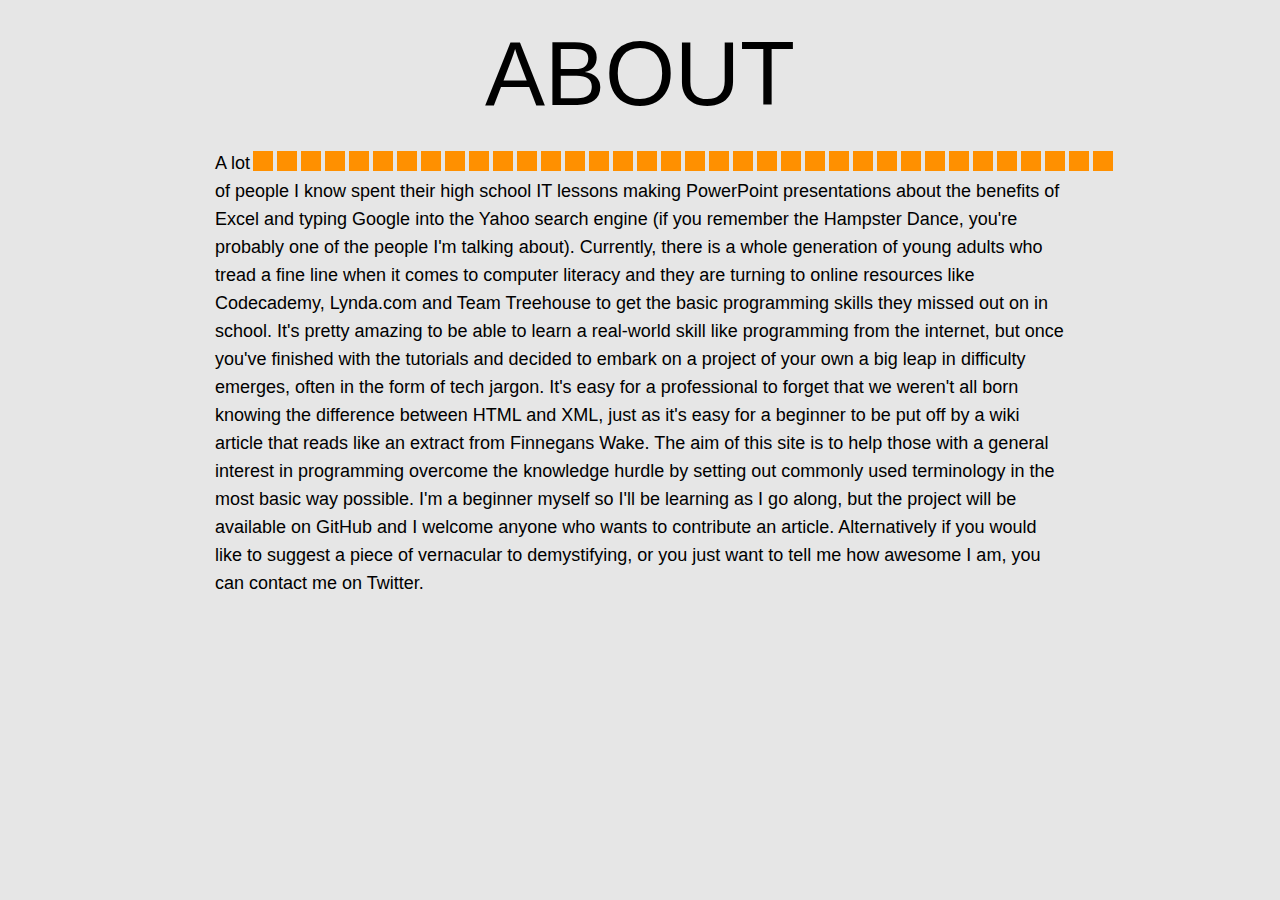
==== posts/about.html @ e1ed6783 "Change blog post design." ====
<!doctype html>
<html lang="en-us">
<head>
    
    <meta charset="utf-8">
    <meta http-equiv="X-UA-Compatible" content="IE=Edge;chrome=1">
    <meta name="viewport" content="width=device-width, initial-scale=1.0">
    <meta name="apple-mobile-web-app-capable" content="yes">
    <meta name="MSSmartTagsPreventParsing" content="true">

    <meta name="description" content="Simplifying tech jargon for beginners.">
    <meta name="author" content="https://github.com/laufofbread/Three-Finger-Click">

    <title>Three Finger Click | About</title>

    <link rel="shortcut icon" href="/images/favicon.gif">
    <link rel="stylesheet" href="/css/blog-posts.css">

</head>
<body>
    <div id="block">
    <h1>ABOUT</h1>
   
    <div class="underline-black"> <span class="black"></span><span class="black"></span><span class="black"></span><span class="black"></span><span class="black"></span><span class="black"></span><span class="black"></span><span class="black"></span><span class="black"></span><span class="black"></span><span class="black"></span><span class="black"></span><span class="black"></span><span class="black"></span><span class="black"></span><span class="black"></span><span class="black"></span><span class="black"></span><span class="black"></span><span class="black"></span><span class="black"></span><span class="black"></span><span class="black"></span><span class="black"></span><span class="black"></span><span class="black"></span><span class="black"></span><span class="black"></span><span class="black"></span><span class="black"></span><span class="black"></span><span class="black"></span><span class="black"></span><span class="black"></span><span class="black"></span><span class="black"></span></div>
    
    <div class="underline-orange"> <span class="orange"></span><span class="orange"></span><span class="orange"></span><span class="orange"></span><span class="orange"></span><span class="orange"></span><span class="orange"></span><span class="orange"></span><span class="orange"></span><span class="orange"></span><span class="orange"></span><span class="orange"></span><span class="orange"></span><span class="orange"></span><span class="orange"></span><span class="orange"></span><span class="orange"></span><span class="orange"></span><span class="orange"></span><span class="orange"></span><span class="orange"></span><span class="orange"></span><span class="orange"></span><span class="orange"></span><span class="orange"></span><span class="orange"></span><span class="orange"></span><span class="orange"></span><span class="orange"></span><span class="orange"></span><span class="orange"></span><span class="orange"></span><span class="orange"></span><span class="orange"></span><span class="orange"></span><span class="orange"></span></div>
        
    <p>A lot of people I know spent their high school IT lessons making PowerPoint presentations about the benefits of Excel and typing Google into the Yahoo search engine (if you remember the Hampster Dance, you're probably one of the people I'm talking about). Currently, there is a whole generation of young adults who tread a fine line when it comes to computer literacy and they are turning to online resources like Codecademy, Lynda.com and Team Treehouse to get the basic programming skills they missed out on in school. 

It's pretty amazing to be able to learn a real-world skill like programming from the internet, but once you've finished with the tutorials and decided to embark on a project of your own a big leap in difficulty emerges, often in the form of tech jargon. It's easy for a professional to forget that we weren't all born knowing the difference between HTML and XML, just as it's easy for a beginner to be put off by a wiki article that reads like an extract from Finnegans Wake.

The aim of this site is to help those with a general interest in programming overcome the knowledge hurdle by setting out commonly used terminology in the most basic way possible. I'm a beginner myself so I'll be learning as I go along, but the project will be available on GitHub and I welcome anyone who wants to contribute an article. Alternatively if you would like to suggest a piece of vernacular to demystifying, or you just want to tell me how awesome I am, you can contact me on Twitter.
</p>
</div>
</body>
</html>
---- css/blog-posts.css ----
body {
    background:             #e6e6e6;
}

/*classes for squares under title*/
.underline-black {
    width:                  900px;
    margin-left:            auto;
    margin-right:           auto;
    position:               relative;
}

.underline-orange {
    width:                  900px;
    margin-left:            auto;
    margin-right:           auto;
    position:               absolute;
}

.black {
    background-color:       #000;
    
}

.orange {
    background-color:       #ff9000;
}

span {
    width:                  20px;
    height:                 20px;
    margin:                 2px;
    float:                  right;
}

#block {
    width:                  850px;
    margin-left:            auto;
    margin-right:           auto;
    position:               relative;
}

h1, p {
	font-family:            Arial, sans-serif;
	font-weight:            100;
	text-rendering:         optimizeLegibility; 
	letter-spacing:         5;
	line-height:            28px;
}

h1 {
	font-size:              90px;
    text-align:             center;
}

p {
    font-size:              18px;
    text-align:             left;
}
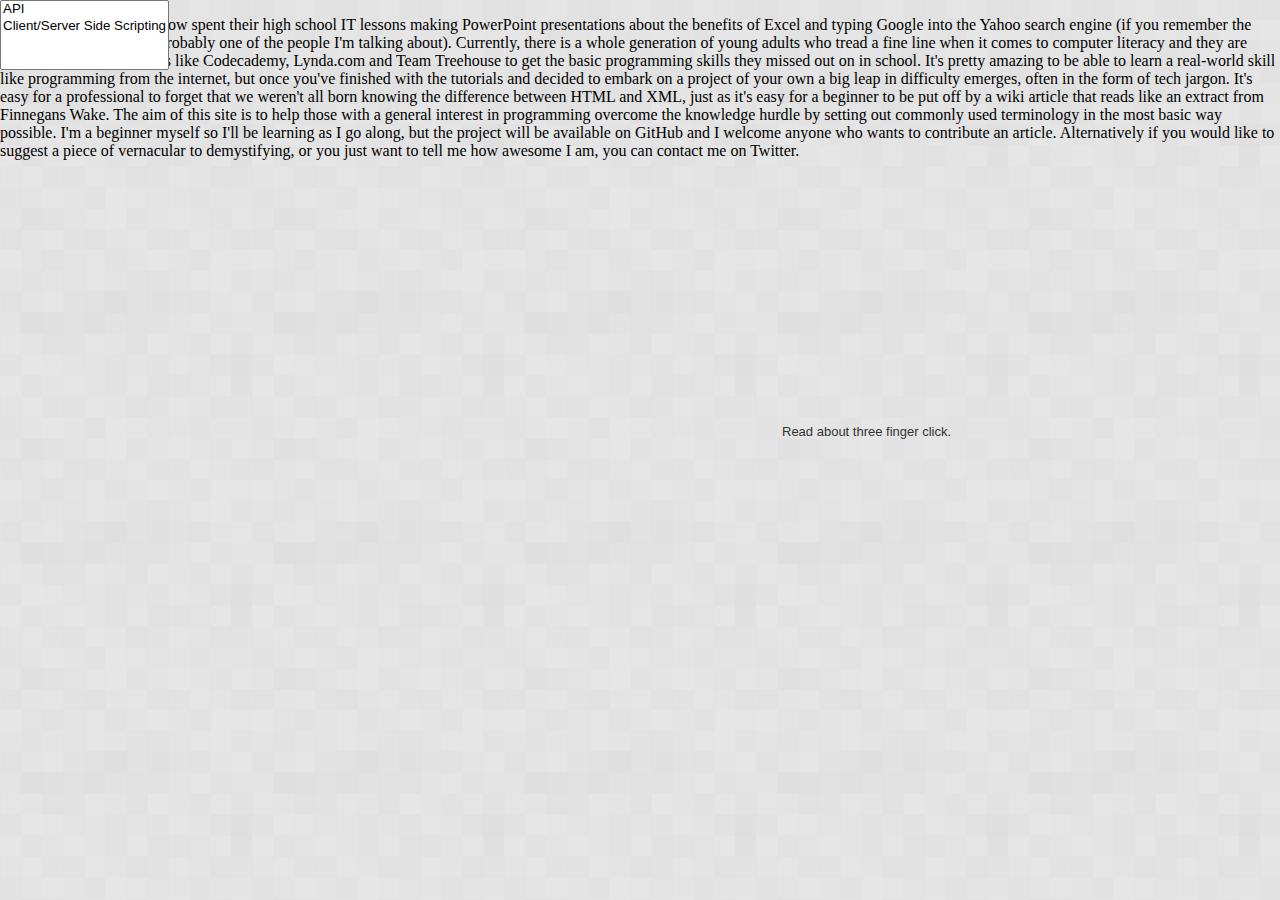
==== commit 18d786e8: "Blog post design." ====
--- a/posts/about.html
+++ b/posts/about.html
@@ -11,26 +11,40 @@
     <meta name="description" content="Simplifying tech jargon for beginners.">
     <meta name="author" content="https://github.com/laufofbread/Three-Finger-Click">
 
-    <title>Three Finger Click | About</title>
+    <!-- REMEMBER TO CHANGE THIS! -->
+    <title>About | Three Finger Click</title>
 
     <link rel="shortcut icon" href="/images/favicon.gif">
-    <link rel="stylesheet" href="/css/blog-posts.css">
+    <link rel="stylesheet" href="/js/select2-3.3.2/select2.css" type="text/css" media="screen" title="no title" charset="utf-8">
+    <link rel="stylesheet" href="/css/index.css">
 
 </head>
 <body>
-    <div id="block">
-    <h1>ABOUT</h1>
-   
-    <div class="underline-black"> <span class="black"></span><span class="black"></span><span class="black"></span><span class="black"></span><span class="black"></span><span class="black"></span><span class="black"></span><span class="black"></span><span class="black"></span><span class="black"></span><span class="black"></span><span class="black"></span><span class="black"></span><span class="black"></span><span class="black"></span><span class="black"></span><span class="black"></span><span class="black"></span><span class="black"></span><span class="black"></span><span class="black"></span><span class="black"></span><span class="black"></span><span class="black"></span><span class="black"></span><span class="black"></span><span class="black"></span><span class="black"></span><span class="black"></span><span class="black"></span><span class="black"></span><span class="black"></span><span class="black"></span><span class="black"></span><span class="black"></span><span class="black"></span></div>
     
-    <div class="underline-orange"> <span class="orange"></span><span class="orange"></span><span class="orange"></span><span class="orange"></span><span class="orange"></span><span class="orange"></span><span class="orange"></span><span class="orange"></span><span class="orange"></span><span class="orange"></span><span class="orange"></span><span class="orange"></span><span class="orange"></span><span class="orange"></span><span class="orange"></span><span class="orange"></span><span class="orange"></span><span class="orange"></span><span class="orange"></span><span class="orange"></span><span class="orange"></span><span class="orange"></span><span class="orange"></span><span class="orange"></span><span class="orange"></span><span class="orange"></span><span class="orange"></span><span class="orange"></span><span class="orange"></span><span class="orange"></span><span class="orange"></span><span class="orange"></span><span class="orange"></span><span class="orange"></span><span class="orange"></span><span class="orange"></span></div>
+    <h1>
+        <a href="/posts/about.html" title="About">Read about three finger click.</a>
         
-    <p>A lot of people I know spent their high school IT lessons making PowerPoint presentations about the benefits of Excel and typing Google into the Yahoo search engine (if you remember the Hampster Dance, you're probably one of the people I'm talking about). Currently, there is a whole generation of young adults who tread a fine line when it comes to computer literacy and they are turning to online resources like Codecademy, Lynda.com and Team Treehouse to get the basic programming skills they missed out on in school. 
+        <select id="e1" multiple>
+            <option value="posts/api.html">API</option>
+            <option value="posts/client-serversidescripting.html">Client/Server Side Scripting</option>
+        </select>
+    
+    </h1>
+    
+    <p>
+        About
 
-It's pretty amazing to be able to learn a real-world skill like programming from the internet, but once you've finished with the tutorials and decided to embark on a project of your own a big leap in difficulty emerges, often in the form of tech jargon. It's easy for a professional to forget that we weren't all born knowing the difference between HTML and XML, just as it's easy for a beginner to be put off by a wiki article that reads like an extract from Finnegans Wake.
+        A lot of people I know spent their high school IT lessons making PowerPoint presentations about the benefits of Excel and typing Google into the Yahoo search engine (if you remember the Hampster Dance, you're probably one of the people I'm talking about). Currently, there is a whole generation of young adults who tread a fine line when it comes to computer literacy and they are turning to online resources like Codecademy, Lynda.com and Team Treehouse to get the basic programming skills they missed out on in school. 
 
-The aim of this site is to help those with a general interest in programming overcome the knowledge hurdle by setting out commonly used terminology in the most basic way possible. I'm a beginner myself so I'll be learning as I go along, but the project will be available on GitHub and I welcome anyone who wants to contribute an article. Alternatively if you would like to suggest a piece of vernacular to demystifying, or you just want to tell me how awesome I am, you can contact me on Twitter.
-</p>
-</div>
+        It's pretty amazing to be able to learn a real-world skill like programming from the internet, but once you've finished with the tutorials and decided to embark on a project of your own a big leap in difficulty emerges, often in the form of tech jargon. It's easy for a professional to forget that we weren't all born knowing the difference between HTML and XML, just as it's easy for a beginner to be put off by a wiki article that reads like an extract from Finnegans Wake.
+
+        The aim of this site is to help those with a general interest in programming overcome the knowledge hurdle by setting out commonly used terminology in the most basic way possible. I'm a beginner myself so I'll be learning as I go along, but the project will be available on GitHub and I welcome anyone who wants to contribute an article. Alternatively if you would like to suggest a piece of vernacular to demystifying, or you just want to tell me how awesome I am, you can contact me on Twitter.
+        
+    </p>
+
+	<script src="/js/jquery-1.9.1.min.js" type="text/javascript" charset="utf-8"></script>
+	<script src="/js/select2-3.3.2/select2.min.js" type="text/javascript" charset="utf-8"></script>
+    <script src="/js/menu.js" type="text/javascript" charset="utf-8"></script>
+    
 </body>
 </html>
--- a/css/index.css
+++ b/css/index.css
@@ -0,0 +1,80 @@
+body {
+    background:             #e6e6e6;
+    margin:                 0px;
+    padding:                0px;
+    background-image: url('../images/bg.png');
+}
+
+h1 {
+    background-image:       url('../images/fullheader.gif');
+    background-position:    center 20px;
+    background-repeat:      no-repeat;
+    position:               absolute;
+    top:                    0px;
+    bottom:                 0px;
+    right:                  0px;
+    left:                   0px;
+    
+    -webkit-margin-before:  0em;
+    -webkit-margin-after:   0em;
+    -webkit-margin-start:   0px;
+    -webkit-margin-end:     0px;
+}
+
+a {
+    position:               absolute;
+	top:                    420px;
+	left:                   50%;
+    margin-left:            142px;
+    width:                  222px;
+	font-size:              13px;
+	font-family:            Helvetica, Arial, sans-serif;
+	font-weight:            200;
+	text-rendering:         optimizeLegibility; 
+	letter-spacing:         0;
+	line-height:            23px;
+    color:                  #333;
+    text-decoration:        none;
+}
+
+/* hexidecimal value for orange in header */
+a:hover {
+    color:                  #ff9000;
+}
+
+/* menu style */
+#s2id_e1 {
+    position:               absolute;
+	top:                    385px;
+	left:                   50%;
+    margin-left:            94px;
+    width:                  222px;
+	font-size:              18px;
+	font-family:            Helvetica, Arial, sans-serif;
+	font-weight:            200;
+	text-rendering:         optimizeLegibility; 
+}
+
+.select2-results {
+	font-size:              14px;
+	font-family:            Helvetica, Arial, sans-serif;
+	font-weight:            200;
+	text-rendering:         optimizeLegibility; 
+}
+
+.select2-results .select2-highlighted {
+    background:                  #333;
+}
+
+.select2-container-multi.select2-container-active .select2-choices {
+    border:               1px solid #aaa;
+}
+
+
+
+/* class names for menu
+select2-container select2-container-multi select2-dropdown-open
+
+id name for whole group of classes
+s2id_e1*/
+
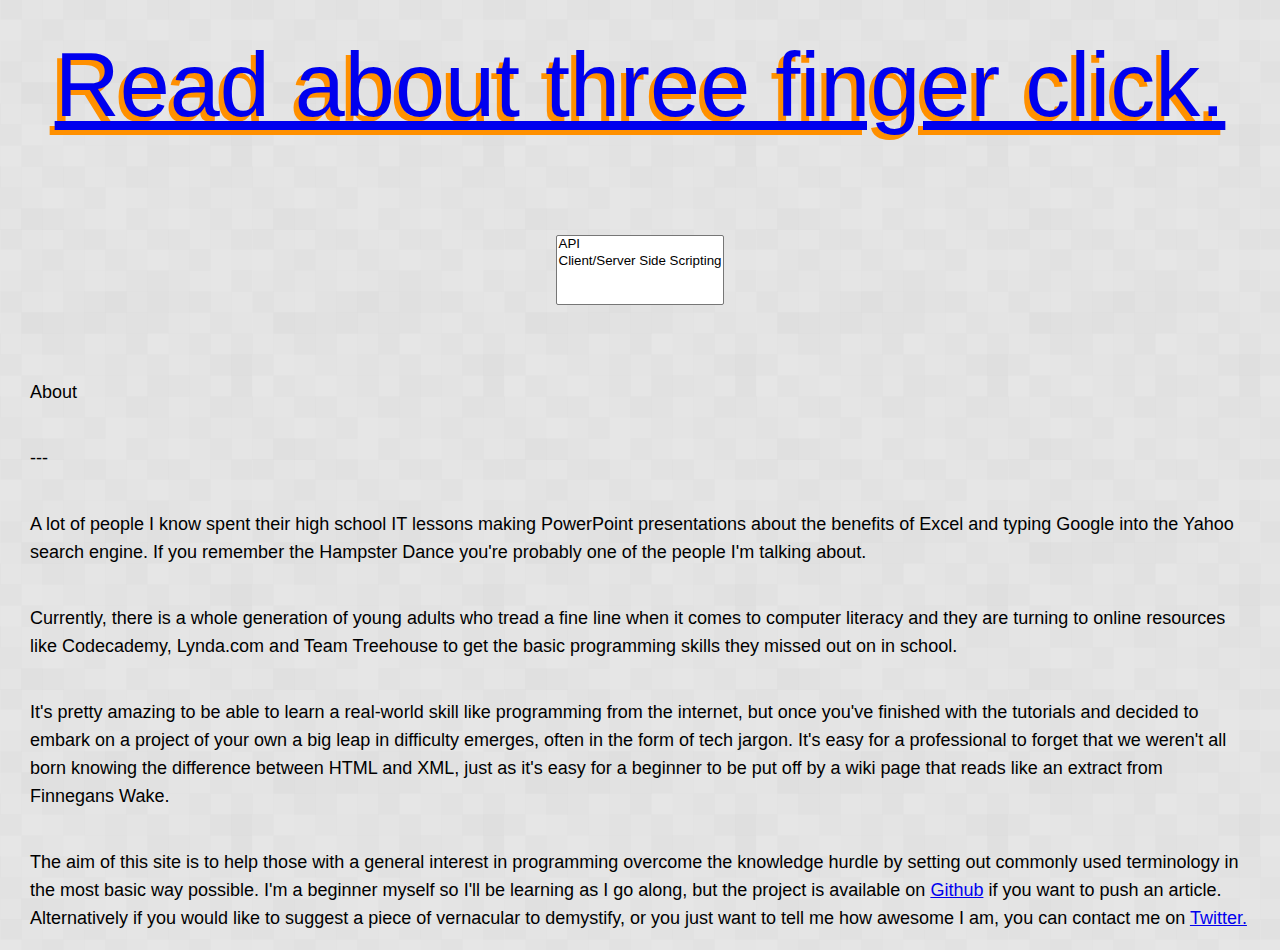
==== commit 1bf5cf38: "Edit articles." ====
--- a/posts/about.html
+++ b/posts/about.html
@@ -16,13 +16,13 @@
 
     <link rel="shortcut icon" href="/images/favicon.gif">
     <link rel="stylesheet" href="/js/select2-3.3.2/select2.css" type="text/css" media="screen" title="no title" charset="utf-8">
-    <link rel="stylesheet" href="/css/index.css">
+    <link rel="stylesheet" href="/css/blog-posts.css">
 
 </head>
 <body>
-    
+    <a href="/index.html" id="home"></a>
     <h1>
-        <a href="/posts/about.html" title="About">Read about three finger click.</a>
+        <a href="/posts/about.html" id="about" title="About">Read about three finger click.</a>
         
         <select id="e1" multiple>
             <option value="posts/api.html">API</option>
@@ -31,17 +31,15 @@
     
     </h1>
     
-    <p>
-        About
-
-        A lot of people I know spent their high school IT lessons making PowerPoint presentations about the benefits of Excel and typing Google into the Yahoo search engine (if you remember the Hampster Dance, you're probably one of the people I'm talking about). Currently, there is a whole generation of young adults who tread a fine line when it comes to computer literacy and they are turning to online resources like Codecademy, Lynda.com and Team Treehouse to get the basic programming skills they missed out on in school. 
-
-        It's pretty amazing to be able to learn a real-world skill like programming from the internet, but once you've finished with the tutorials and decided to embark on a project of your own a big leap in difficulty emerges, often in the form of tech jargon. It's easy for a professional to forget that we weren't all born knowing the difference between HTML and XML, just as it's easy for a beginner to be put off by a wiki article that reads like an extract from Finnegans Wake.
-
-        The aim of this site is to help those with a general interest in programming overcome the knowledge hurdle by setting out commonly used terminology in the most basic way possible. I'm a beginner myself so I'll be learning as I go along, but the project will be available on GitHub and I welcome anyone who wants to contribute an article. Alternatively if you would like to suggest a piece of vernacular to demystifying, or you just want to tell me how awesome I am, you can contact me on Twitter.
-        
-    </p>
-
+    <div class="postblock">
+        <p>About</p>
+        <p>---</p>
+        <p>A lot of people I know spent their high school IT lessons making PowerPoint presentations about the benefits of Excel and typing Google into the Yahoo search engine. If you remember the Hampster Dance you're probably one of the people I'm talking about.</p>
+        <p>Currently, there is a whole generation of young adults who tread a fine line when it comes to computer literacy and they are turning to online resources like Codecademy, Lynda.com and Team Treehouse to get the basic programming skills they missed out on in school.</p>
+        <p>It's pretty amazing to be able to learn a real-world skill like programming from the internet, but once you've finished with the tutorials and decided to embark on a project of your own a big leap in difficulty emerges, often in the form of tech jargon. It's easy for a professional to forget that we weren't all born knowing the difference between HTML and XML, just as it's easy for a beginner to be put off by a wiki page that reads like an extract from Finnegans Wake.</p> 
+        <p>The aim of this site is to help those with a general interest in programming overcome the knowledge hurdle by setting out commonly used terminology in the most basic way possible. I'm a beginner myself so I'll be learning as I go along, but the project is available on <a href="https://github.com/laufofbread/Three-Finger-Click">Github</a> if you want to push an article. Alternatively if you would like to suggest a piece of vernacular to demystify, or you just want to tell me how awesome I am, you can contact me on <a href="https://twitter.com/laufofbread">Twitter.</a></p>
+    </div>
+    
 	<script src="/js/jquery-1.9.1.min.js" type="text/javascript" charset="utf-8"></script>
 	<script src="/js/select2-3.3.2/select2.min.js" type="text/javascript" charset="utf-8"></script>
     <script src="/js/menu.js" type="text/javascript" charset="utf-8"></script>
--- a/js/select2-3.3.2/select2.css
+++ b/js/select2-3.3.2/select2.css
@@ -0,0 +1,603 @@
+/*
+Version: 3.3.2 Timestamp: Mon Mar 25 12:14:18 PDT 2013
+*/
+.select2-container {
+    position: relative;
+    display: inline-block;
+    /* inline-block for ie7 */
+    zoom: 1;
+    *display: inline;
+    vertical-align: middle;
+}
+
+.select2-container,
+.select2-drop,
+.select2-search,
+.select2-search input{
+  /*
+    Force border-box so that % widths fit the parent
+    container without overlap because of margin/padding.
+
+    More Info : http://www.quirksmode.org/css/box.html
+  */
+  -webkit-box-sizing: border-box; /* webkit */
+   -khtml-box-sizing: border-box; /* konqueror */
+     -moz-box-sizing: border-box; /* firefox */
+      -ms-box-sizing: border-box; /* ie */
+          box-sizing: border-box; /* css3 */
+}
+
+.select2-container .select2-choice {
+    display: block;
+    height: 26px;
+    padding: 0 0 0 8px;
+    overflow: hidden;
+    position: relative;
+
+    border: 1px solid #aaa;
+    white-space: nowrap;
+    line-height: 26px;
+    color: #444;
+    text-decoration: none;
+
+    -webkit-border-radius: 4px;
+       -moz-border-radius: 4px;
+            border-radius: 4px;
+
+    -webkit-background-clip: padding-box;
+       -moz-background-clip: padding;
+            background-clip: padding-box;
+
+    -webkit-touch-callout: none;
+      -webkit-user-select: none;
+       -khtml-user-select: none;
+         -moz-user-select: none;
+          -ms-user-select: none;
+              user-select: none;
+
+    background-color: #fff;
+    background-image: -webkit-gradient(linear, left bottom, left top, color-stop(0, #eeeeee), color-stop(0.5, white));
+    background-image: -webkit-linear-gradient(center bottom, #eeeeee 0%, white 50%);
+    background-image: -moz-linear-gradient(center bottom, #eeeeee 0%, white 50%);
+    background-image: -o-linear-gradient(bottom, #eeeeee 0%, #ffffff 50%);
+    background-image: -ms-linear-gradient(top, #ffffff 0%, #eeeeee 50%);
+    filter: progid:DXImageTransform.Microsoft.gradient(startColorstr = '#ffffff', endColorstr = '#eeeeee', GradientType = 0);
+    background-image: linear-gradient(top, #ffffff 0%, #eeeeee 50%);
+}
+
+.select2-container.select2-drop-above .select2-choice {
+    border-bottom-color: #aaa;
+
+    -webkit-border-radius:0 0 4px 4px;
+       -moz-border-radius:0 0 4px 4px;
+            border-radius:0 0 4px 4px;
+
+    background-image: -webkit-gradient(linear, left bottom, left top, color-stop(0, #eeeeee), color-stop(0.9, white));
+    background-image: -webkit-linear-gradient(center bottom, #eeeeee 0%, white 90%);
+    background-image: -moz-linear-gradient(center bottom, #eeeeee 0%, white 90%);
+    background-image: -o-linear-gradient(bottom, #eeeeee 0%, white 90%);
+    background-image: -ms-linear-gradient(top, #eeeeee 0%,#ffffff 90%);
+    filter: progid:DXImageTransform.Microsoft.gradient( startColorstr='#ffffff', endColorstr='#eeeeee',GradientType=0 );
+    background-image: linear-gradient(top, #eeeeee 0%,#ffffff 90%);
+}
+
+.select2-container .select2-choice span {
+    margin-right: 26px;
+    display: block;
+    overflow: hidden;
+
+    white-space: nowrap;
+
+    -ms-text-overflow: ellipsis;
+     -o-text-overflow: ellipsis;
+        text-overflow: ellipsis;
+}
+
+.select2-container .select2-choice abbr {
+    display: block;
+    width: 12px;
+    height: 12px;
+    position: absolute;
+    right: 26px;
+    top: 8px;
+
+    font-size: 1px;
+    text-decoration: none;
+
+    border: 0;
+    background: url('select2.png') right top no-repeat;
+    cursor: pointer;
+    outline: 0;
+}
+.select2-container .select2-choice abbr:hover {
+    background-position: right -11px;
+    cursor: pointer;
+}
+
+.select2-drop-mask {
+    position: absolute;
+    left: 0;
+    top: 0;
+    z-index: 9998;
+    background-color: #fff;
+    opacity: 0;
+    -ms-filter: "progid:DXImageTransform.Microsoft.Alpha(Opacity=0)"; /* works in IE 8 */
+        filter: "alpha(opacity=0)"; /* expected to work in IE 8 */
+        filter: alpha(opacity=0); /* IE 4-7 */
+}
+
+.select2-drop {
+    width: 100%;
+    margin-top:-1px;
+    position: absolute;
+    z-index: 9999;
+    top: 100%;
+
+    background: #fff;
+    color: #000;
+    border: 1px solid #aaa;
+    border-top: 0;
+
+    -webkit-border-radius: 0 0 4px 4px;
+       -moz-border-radius: 0 0 4px 4px;
+            border-radius: 0 0 4px 4px;
+
+    -webkit-box-shadow: 0 4px 5px rgba(0, 0, 0, .15);
+       -moz-box-shadow: 0 4px 5px rgba(0, 0, 0, .15);
+            box-shadow: 0 4px 5px rgba(0, 0, 0, .15);
+}
+
+.select2-drop.select2-drop-above {
+    margin-top: 1px;
+    border-top: 1px solid #aaa;
+    border-bottom: 0;
+
+    -webkit-border-radius: 4px 4px 0 0;
+       -moz-border-radius: 4px 4px 0 0;
+            border-radius: 4px 4px 0 0;
+
+    -webkit-box-shadow: 0 -4px 5px rgba(0, 0, 0, .15);
+       -moz-box-shadow: 0 -4px 5px rgba(0, 0, 0, .15);
+            box-shadow: 0 -4px 5px rgba(0, 0, 0, .15);
+}
+
+.select2-container .select2-choice div {
+    display: block;
+    width: 18px;
+    height: 100%;
+    position: absolute;
+    right: 0;
+    top: 0;
+
+    border-left: 1px solid #aaa;
+    -webkit-border-radius: 0 4px 4px 0;
+       -moz-border-radius: 0 4px 4px 0;
+            border-radius: 0 4px 4px 0;
+
+    -webkit-background-clip: padding-box;
+       -moz-background-clip: padding;
+            background-clip: padding-box;
+
+    background: #ccc;
+    background-image: -webkit-gradient(linear, left bottom, left top, color-stop(0, #ccc), color-stop(0.6, #eee));
+    background-image: -webkit-linear-gradient(center bottom, #ccc 0%, #eee 60%);
+    background-image: -moz-linear-gradient(center bottom, #ccc 0%, #eee 60%);
+    background-image: -o-linear-gradient(bottom, #ccc 0%, #eee 60%);
+    background-image: -ms-linear-gradient(top, #cccccc 0%, #eeeeee 60%);
+    filter: progid:DXImageTransform.Microsoft.gradient(startColorstr = '#eeeeee', endColorstr = '#cccccc', GradientType = 0);
+    background-image: linear-gradient(top, #cccccc 0%, #eeeeee 60%);
+}
+
+.select2-container .select2-choice div b {
+    display: block;
+    width: 100%;
+    height: 100%;
+    background: url('select2.png') no-repeat 0 1px;
+}
+
+.select2-search {
+    display: inline-block;
+    width: 100%;
+    min-height: 26px;
+    margin: 0;
+    padding-left: 4px;
+    padding-right: 4px;
+
+    position: relative;
+    z-index: 10000;
+
+    white-space: nowrap;
+}
+
+.select2-search-hidden {
+    display: block;
+    position: absolute;
+    left: -10000px;
+}
+
+.select2-search input {
+    width: 100%;
+    height: auto !important;
+    min-height: 26px;
+    padding: 4px 20px 4px 5px;
+    margin: 0;
+
+    outline: 0;
+    font-family: sans-serif;
+    font-size: 1em;
+
+    border: 1px solid #aaa;
+    -webkit-border-radius: 0;
+       -moz-border-radius: 0;
+            border-radius: 0;
+
+    -webkit-box-shadow: none;
+       -moz-box-shadow: none;
+            box-shadow: none;
+
+    background: #fff url('select2.png') no-repeat 100% -22px;
+    background: url('select2.png') no-repeat 100% -22px, -webkit-gradient(linear, left bottom, left top, color-stop(0.85, white), color-stop(0.99, #eeeeee));
+    background: url('select2.png') no-repeat 100% -22px, -webkit-linear-gradient(center bottom, white 85%, #eeeeee 99%);
+    background: url('select2.png') no-repeat 100% -22px, -moz-linear-gradient(center bottom, white 85%, #eeeeee 99%);
+    background: url('select2.png') no-repeat 100% -22px, -o-linear-gradient(bottom, white 85%, #eeeeee 99%);
+    background: url('select2.png') no-repeat 100% -22px, -ms-linear-gradient(top, #ffffff 85%, #eeeeee 99%);
+    background: url('select2.png') no-repeat 100% -22px, linear-gradient(top, #ffffff 85%, #eeeeee 99%);
+}
+
+.select2-drop.select2-drop-above .select2-search input {
+    margin-top: 4px;
+}
+
+.select2-search input.select2-active {
+    background: #fff url('select2-spinner.gif') no-repeat 100%;
+    background: url('select2-spinner.gif') no-repeat 100%, -webkit-gradient(linear, left bottom, left top, color-stop(0.85, white), color-stop(0.99, #eeeeee));
+    background: url('select2-spinner.gif') no-repeat 100%, -webkit-linear-gradient(center bottom, white 85%, #eeeeee 99%);
+    background: url('select2-spinner.gif') no-repeat 100%, -moz-linear-gradient(center bottom, white 85%, #eeeeee 99%);
+    background: url('select2-spinner.gif') no-repeat 100%, -o-linear-gradient(bottom, white 85%, #eeeeee 99%);
+    background: url('select2-spinner.gif') no-repeat 100%, -ms-linear-gradient(top, #ffffff 85%, #eeeeee 99%);
+    background: url('select2-spinner.gif') no-repeat 100%, linear-gradient(top, #ffffff 85%, #eeeeee 99%);
+}
+
+.select2-container-active .select2-choice,
+.select2-container-active .select2-choices {
+    border: 1px solid #5897fb;
+    outline: none;
+
+    -webkit-box-shadow: 0 0 5px rgba(0,0,0,.3);
+       -moz-box-shadow: 0 0 5px rgba(0,0,0,.3);
+            box-shadow: 0 0 5px rgba(0,0,0,.3);
+}
+
+.select2-dropdown-open .select2-choice {
+    border-bottom-color: transparent;
+    -webkit-box-shadow: 0 1px 0 #fff inset;
+       -moz-box-shadow: 0 1px 0 #fff inset;
+            box-shadow: 0 1px 0 #fff inset;
+
+    -webkit-border-bottom-left-radius: 0;
+        -moz-border-radius-bottomleft: 0;
+            border-bottom-left-radius: 0;
+
+    -webkit-border-bottom-right-radius: 0;
+        -moz-border-radius-bottomright: 0;
+            border-bottom-right-radius: 0;
+
+    background-color: #eee;
+    background-image: -webkit-gradient(linear, left bottom, left top, color-stop(0, white), color-stop(0.5, #eeeeee));
+    background-image: -webkit-linear-gradient(center bottom, white 0%, #eeeeee 50%);
+    background-image: -moz-linear-gradient(center bottom, white 0%, #eeeeee 50%);
+    background-image: -o-linear-gradient(bottom, white 0%, #eeeeee 50%);
+    background-image: -ms-linear-gradient(top, #ffffff 0%,#eeeeee 50%);
+    filter: progid:DXImageTransform.Microsoft.gradient( startColorstr='#eeeeee', endColorstr='#ffffff',GradientType=0 );
+    background-image: linear-gradient(top, #ffffff 0%,#eeeeee 50%);
+}
+
+.select2-dropdown-open .select2-choice div {
+    background: transparent;
+    border-left: none;
+    filter: none;
+}
+.select2-dropdown-open .select2-choice div b {
+    background-position: -18px 1px;
+}
+
+/* results */
+.select2-results {
+    max-height: 200px;
+    padding: 0 0 0 4px;
+    margin: 4px 4px 4px 0;
+    position: relative;
+    overflow-x: hidden;
+    overflow-y: auto;
+    -webkit-tap-highlight-color: rgba(0,0,0,0);
+}
+
+.select2-results ul.select2-result-sub {
+    margin: 0;
+}
+
+.select2-results ul.select2-result-sub > li .select2-result-label { padding-left: 20px }
+.select2-results ul.select2-result-sub ul.select2-result-sub > li .select2-result-label { padding-left: 40px }
+.select2-results ul.select2-result-sub ul.select2-result-sub ul.select2-result-sub > li .select2-result-label { padding-left: 60px }
+.select2-results ul.select2-result-sub ul.select2-result-sub ul.select2-result-sub ul.select2-result-sub > li .select2-result-label { padding-left: 80px }
+.select2-results ul.select2-result-sub ul.select2-result-sub ul.select2-result-sub ul.select2-result-sub ul.select2-result-sub > li .select2-result-label { padding-left: 100px }
+.select2-results ul.select2-result-sub ul.select2-result-sub ul.select2-result-sub ul.select2-result-sub ul.select2-result-sub ul.select2-result-sub > li .select2-result-label { padding-left: 110px }
+.select2-results ul.select2-result-sub ul.select2-result-sub ul.select2-result-sub ul.select2-result-sub ul.select2-result-sub ul.select2-result-sub ul.select2-result-sub > li .select2-result-label { padding-left: 120px }
+
+.select2-results li {
+    list-style: none;
+    display: list-item;
+    background-image: none;
+}
+
+.select2-results li.select2-result-with-children > .select2-result-label {
+    font-weight: bold;
+}
+
+.select2-results .select2-result-label {
+    padding: 3px 7px 4px;
+    margin: 0;
+    cursor: pointer;
+
+    min-height: 1em;
+
+    -webkit-touch-callout: none;
+      -webkit-user-select: none;
+       -khtml-user-select: none;
+         -moz-user-select: none;
+          -ms-user-select: none;
+              user-select: none;
+}
+
+.select2-results .select2-highlighted {
+    background: #3875d7;
+    color: #fff;
+}
+
+.select2-results li em {
+    background: #feffde;
+    font-style: normal;
+}
+
+.select2-results .select2-highlighted em {
+    background: transparent;
+}
+
+.select2-results .select2-highlighted ul {
+    background: white;
+    color: #000;
+}
+
+
+.select2-results .select2-no-results,
+.select2-results .select2-searching,
+.select2-results .select2-selection-limit {
+    background: #f4f4f4;
+    display: list-item;
+}
+
+/*
+disabled look for disabled choices in the results dropdown
+*/
+.select2-results .select2-disabled.select2-highlighted {
+    color: #666;
+    background: #f4f4f4;
+    display: list-item;
+    cursor: default;
+}
+.select2-results .select2-disabled {
+  background: #f4f4f4;
+  display: list-item;
+  cursor: default;
+}
+
+.select2-results .select2-selected {
+    display: none;
+}
+
+.select2-more-results.select2-active {
+    background: #f4f4f4 url('select2-spinner.gif') no-repeat 100%;
+}
+
+.select2-more-results {
+    background: #f4f4f4;
+    display: list-item;
+}
+
+/* disabled styles */
+
+.select2-container.select2-container-disabled .select2-choice {
+    background-color: #f4f4f4;
+    background-image: none;
+    border: 1px solid #ddd;
+    cursor: default;
+}
+
+.select2-container.select2-container-disabled .select2-choice div {
+    background-color: #f4f4f4;
+    background-image: none;
+    border-left: 0;
+}
+
+.select2-container.select2-container-disabled .select2-choice abbr {
+    display: none
+}
+
+
+/* multiselect */
+
+.select2-container-multi .select2-choices {
+    height: auto !important;
+    height: 1%;
+    margin: 0;
+    padding: 0;
+    position: relative;
+
+    border: 1px solid #aaa;
+    cursor: text;
+    overflow: hidden;
+
+    background-color: #fff;
+    background-image: -webkit-gradient(linear, 0% 0%, 0% 100%, color-stop(1%, #eeeeee), color-stop(15%, #ffffff));
+    background-image: -webkit-linear-gradient(top, #eeeeee 1%, #ffffff 15%);
+    background-image: -moz-linear-gradient(top, #eeeeee 1%, #ffffff 15%);
+    background-image: -o-linear-gradient(top, #eeeeee 1%, #ffffff 15%);
+    background-image: -ms-linear-gradient(top, #eeeeee 1%, #ffffff 15%);
+    background-image: linear-gradient(top, #eeeeee 1%, #ffffff 15%);
+}
+
+.select2-locked {
+  padding: 3px 5px 3px 5px !important;
+}
+
+.select2-container-multi .select2-choices {
+    min-height: 26px;
+}
+
+.select2-container-multi.select2-container-active .select2-choices {
+    border: 1px solid #5897fb;
+    outline: none;
+
+    -webkit-box-shadow: 0 0 5px rgba(0,0,0,.3);
+       -moz-box-shadow: 0 0 5px rgba(0,0,0,.3);
+            box-shadow: 0 0 5px rgba(0,0,0,.3);
+}
+.select2-container-multi .select2-choices li {
+    float: left;
+    list-style: none;
+}
+.select2-container-multi .select2-choices .select2-search-field {
+    margin: 0;
+    padding: 0;
+    white-space: nowrap;
+}
+
+.select2-container-multi .select2-choices .select2-search-field input {
+    padding: 5px;
+    margin: 1px 0;
+
+    font-family: sans-serif;
+    font-size: 100%;
+    color: #666;
+    outline: 0;
+    border: 0;
+    -webkit-box-shadow: none;
+       -moz-box-shadow: none;
+            box-shadow: none;
+    background: transparent !important;
+}
+
+.select2-container-multi .select2-choices .select2-search-field input.select2-active {
+    background: #fff url('select2-spinner.gif') no-repeat 100% !important;
+}
+
+.select2-default {
+    color: #999 !important;
+}
+
+.select2-container-multi .select2-choices .select2-search-choice {
+    padding: 3px 5px 3px 18px;
+    margin: 3px 0 3px 5px;
+    position: relative;
+
+    line-height: 13px;
+    color: #333;
+    cursor: default;
+    border: 1px solid #aaaaaa;
+
+    -webkit-border-radius: 3px;
+       -moz-border-radius: 3px;
+            border-radius: 3px;
+
+    -webkit-box-shadow: 0 0 2px #ffffff inset, 0 1px 0 rgba(0,0,0,0.05);
+       -moz-box-shadow: 0 0 2px #ffffff inset, 0 1px 0 rgba(0,0,0,0.05);
+            box-shadow: 0 0 2px #ffffff inset, 0 1px 0 rgba(0,0,0,0.05);
+
+    -webkit-background-clip: padding-box;
+       -moz-background-clip: padding;
+            background-clip: padding-box;
+
+    -webkit-touch-callout: none;
+      -webkit-user-select: none;
+       -khtml-user-select: none;
+         -moz-user-select: none;
+          -ms-user-select: none;
+              user-select: none;
+
+    background-color: #e4e4e4;
+    filter: progid:DXImageTransform.Microsoft.gradient( startColorstr='#eeeeee', endColorstr='#f4f4f4', GradientType=0 );
+    background-image: -webkit-gradient(linear, 0% 0%, 0% 100%, color-stop(20%, #f4f4f4), color-stop(50%, #f0f0f0), color-stop(52%, #e8e8e8), color-stop(100%, #eeeeee));
+    background-image: -webkit-linear-gradient(top, #f4f4f4 20%, #f0f0f0 50%, #e8e8e8 52%, #eeeeee 100%);
+    background-image: -moz-linear-gradient(top, #f4f4f4 20%, #f0f0f0 50%, #e8e8e8 52%, #eeeeee 100%);
+    background-image: -o-linear-gradient(top, #f4f4f4 20%, #f0f0f0 50%, #e8e8e8 52%, #eeeeee 100%);
+    background-image: -ms-linear-gradient(top, #f4f4f4 20%, #f0f0f0 50%, #e8e8e8 52%, #eeeeee 100%);
+    background-image: linear-gradient(top, #f4f4f4 20%, #f0f0f0 50%, #e8e8e8 52%, #eeeeee 100%);
+}
+.select2-container-multi .select2-choices .select2-search-choice span {
+    cursor: default;
+}
+.select2-container-multi .select2-choices .select2-search-choice-focus {
+    background: #d4d4d4;
+}
+
+
+.select2-container-multi .select2-search-choice-close {
+    left: 3px;
+}
+
+.select2-container-multi .select2-choices .select2-search-choice .select2-search-choice-close:hover {
+  background-position: right -11px;
+}
+.select2-container-multi .select2-choices .select2-search-choice-focus .select2-search-choice-close {
+    background-position: right -11px;
+}
+
+/* disabled styles */
+.select2-container-multi.select2-container-disabled .select2-choices{
+    background-color: #f4f4f4;
+    background-image: none;
+    border: 1px solid #ddd;
+    cursor: default;
+}
+
+.select2-container-multi.select2-container-disabled .select2-choices .select2-search-choice {
+    padding: 3px 5px 3px 5px;
+    border: 1px solid #ddd;
+    background-image: none;
+    background-color: #f4f4f4;
+}
+
+.select2-container-multi.select2-container-disabled .select2-choices .select2-search-choice .select2-search-choice-close {
+    display: none;
+}
+/* end multiselect */
+
+
+.select2-result-selectable .select2-match,
+.select2-result-unselectable .select2-match {
+    text-decoration: underline;
+}
+
+.select2-offscreen {
+    border: 0;
+    clip: rect(0 0 0 0);
+    height: 1px;
+    margin: -1px;
+    overflow: hidden;
+    padding: 0;
+    position: absolute;
+    width: 1px;
+}
+
+/* Retina-ize icons */
+
+@media only screen and (-webkit-min-device-pixel-ratio: 1.5), only screen and (min-resolution: 144dpi)  {
+  .select2-search input, .select2-search-choice-close, .select2-container .select2-choice abbr, .select2-container .select2-choice div b {
+      background-image: url('select2x2.png') !important;
+      background-repeat: no-repeat !important;
+      background-size: 60px 40px !important;
+  }
+  .select2-search input {
+      background-position: 100% -21px !important;
+  }
+}
--- a/css/blog-posts.css
+++ b/css/blog-posts.css
@@ -0,0 +1,76 @@
+body {
+    background:             #e6e6e6;
+    background-image:       url('../images/bg.png');
+    margin:                 0px;
+    padding:                0px;
+    height:                 100%;
+}
+
+/*classes for squares under title*/
+.underline-black {
+    width:                  870px;
+    position:               relative;
+    padding-left:           7px;
+}
+
+.underline-orange {
+    width:                  870px;
+    position:               absolute;
+    padding-top:            5px;
+    padding-left:           2px;
+}
+
+.black {
+    background-color:       #000;
+    
+}
+
+.orange {
+    background-color:       #ff9000;
+}
+
+span {
+    width:                  20px;
+    height:                 20px;
+    margin:                 5px;
+    float:                  left;
+}
+
+#block {
+    width:                  850px;
+    position:               fixed;
+    top:                    0px;
+    bottom:                 0px;
+    left:                   50%;
+    margin-left:            -425px;
+    background-image:       url("../images/block.png");
+    background-repeat:      repeat-y;
+}
+
+h1, p {
+	font-family:            Arial, sans-serif;
+	font-weight:            100;
+	text-rendering:         optimizeLegibility; 
+	letter-spacing:         5;
+
+}
+
+h1 {
+	font-size:              90px;
+    text-align:             center;
+    margin:                 0px;
+    line-height:            170px;
+    text-shadow:            -5px 5px 0px #ff9000;
+}
+
+p {
+    font-size:              18px;
+    text-align:             left;
+    clear:                  both;
+    padding-top:            20px;
+    padding-left:           30px;
+    padding-right:          30px;
+    padding-bottom:         0px;
+    line-height:            28px;
+}
+
